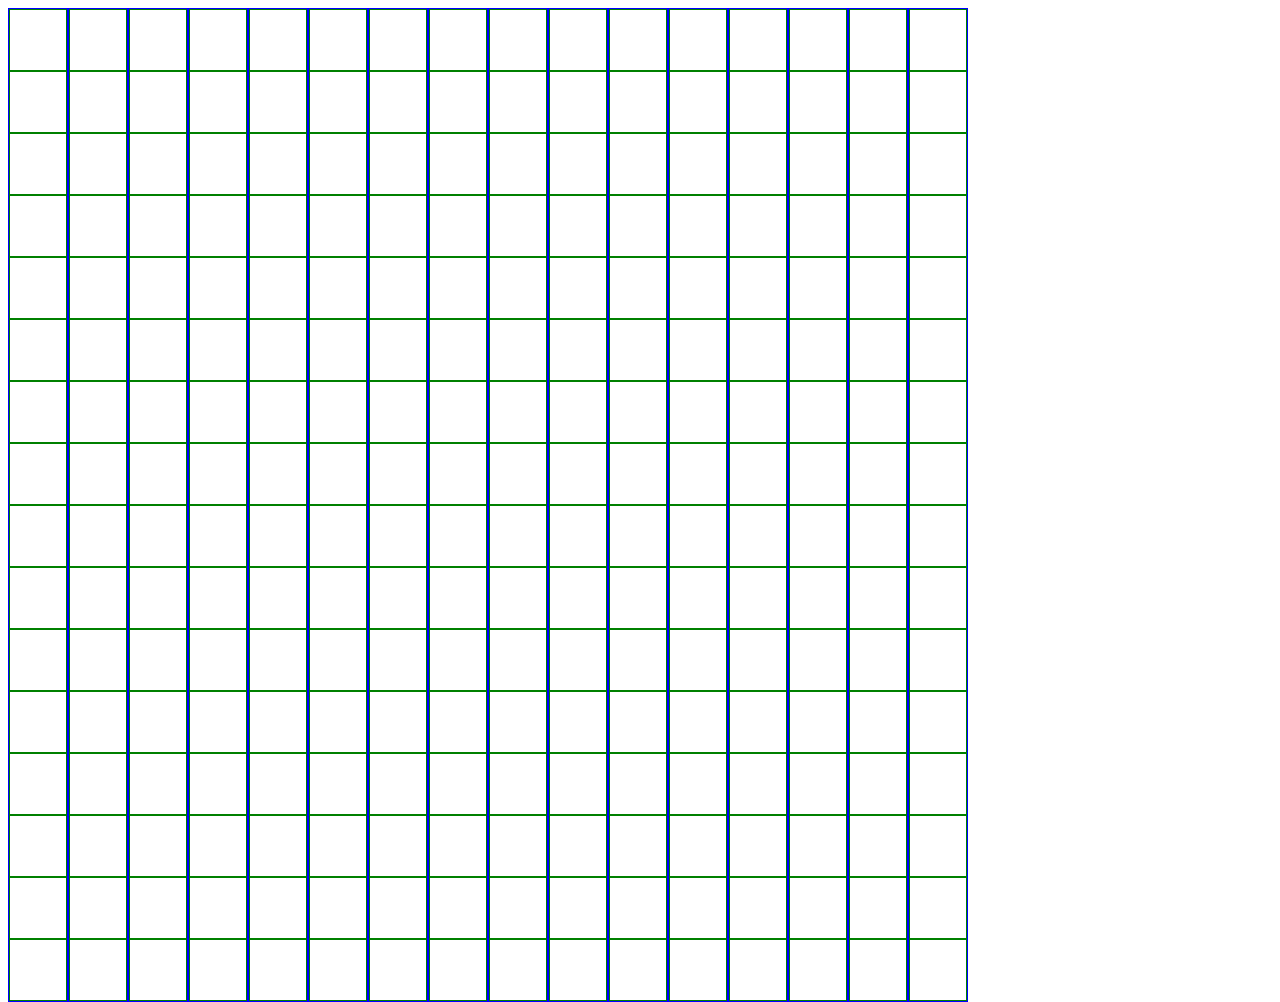
==== index.html @ dd468e58 "create flexbox grid" ====
<!DOCTYPE html>
<html lang="en">
<head>
    <meta charset="UTF-8">
    <meta name="viewport" content="width=device-width, initial-scale=1.0">
    <title>Etch-A-Sketch</title>
    <link rel="stylesheet" href ="styles.css">
</head>
<body>
    <div id="container">
  
    </div>
    
    <script src="javascript.js"></script>
</body>
</html>
---- styles.css ----
#container{
    /* border: 1px solid red; */
    width: 960px;
    height: 960px;
 
    display: flex;
    flex-wrap: wrap;
}
.column{
    border: 1px solid blue;
    flex-direction: column;
    flex: 1;
    flex-wrap: wrap;

}
.cell {
    flex: 1;
    border: 1px solid green;
    margin: 0;
    padding: 0;
    background-color: white;
    flex-grow: 1;
    height: 33.3333%;

}
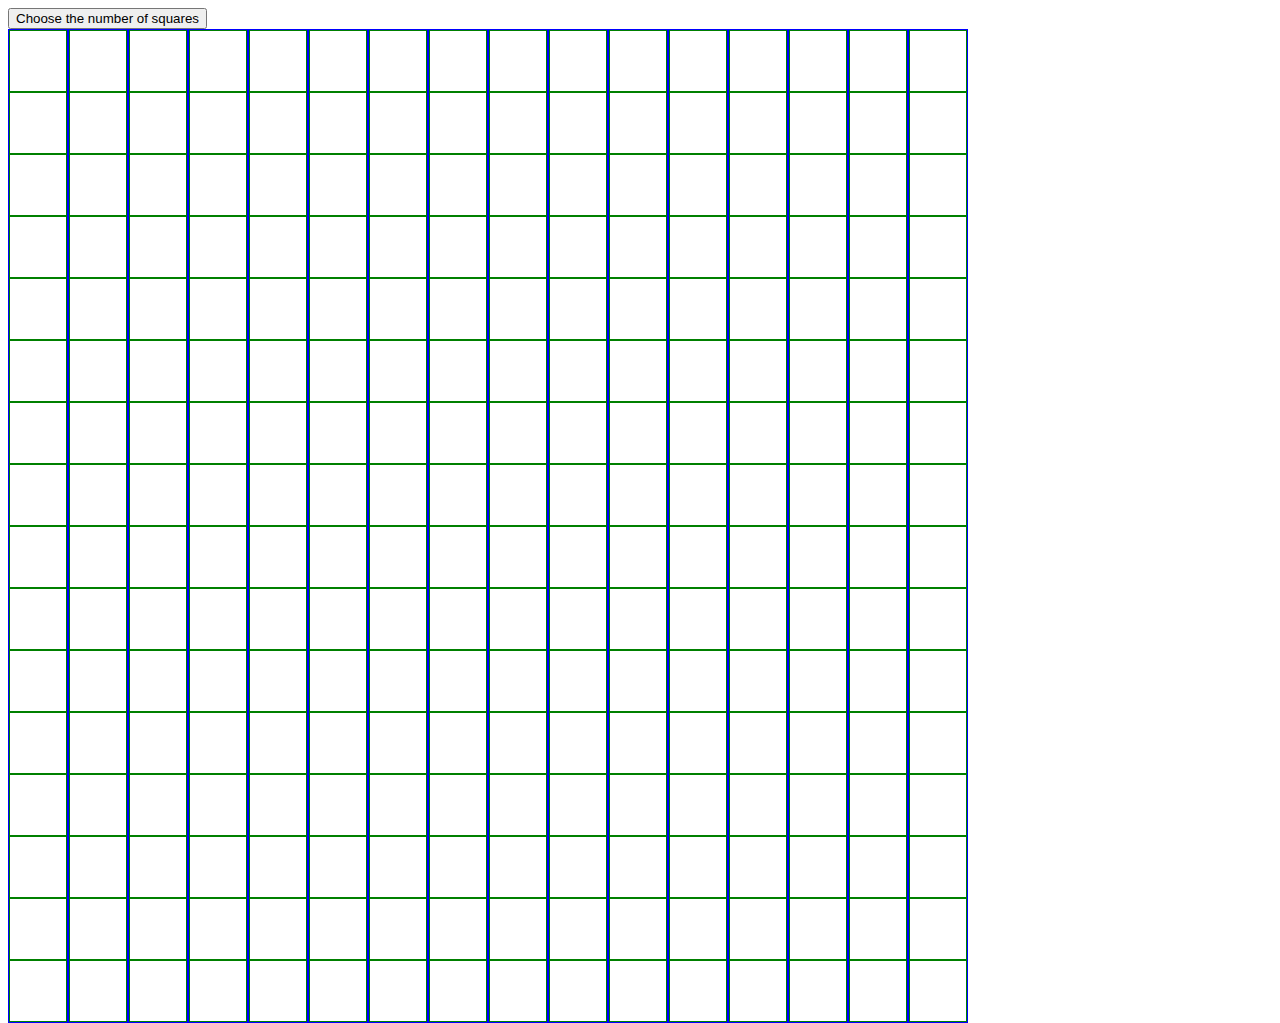
==== commit 7f375e39: "add logic to remove grid elements on button click" ====
--- a/index.html
+++ b/index.html
@@ -7,6 +7,7 @@
     <link rel="stylesheet" href ="styles.css">
 </head>
 <body>
+    <button>Choose the number of squares</button>
     <div id="container">
   
     </div>
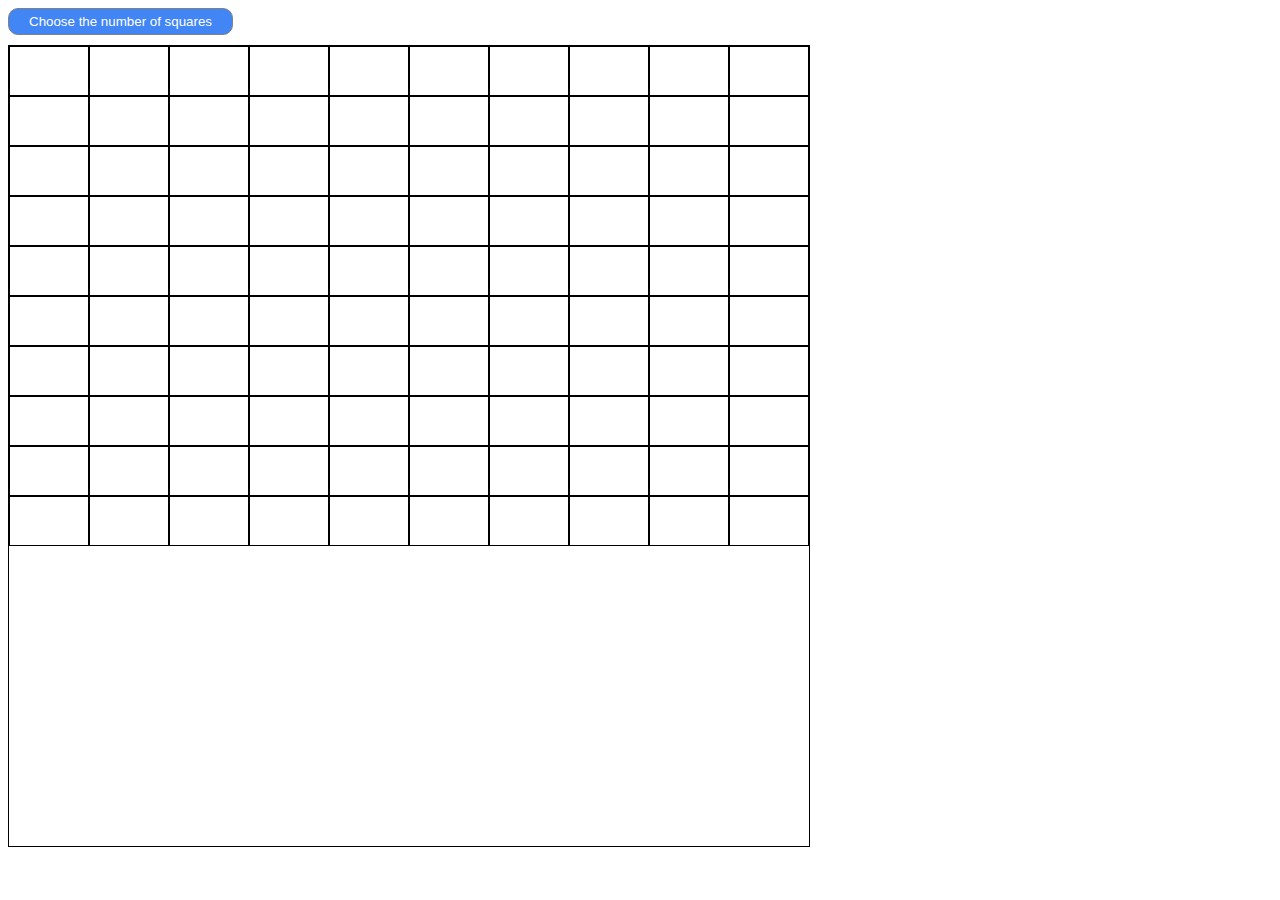
==== commit a19c43f8: "change container and mouseover for mobile" ====
--- a/index.html
+++ b/index.html
@@ -12,6 +12,6 @@
   
     </div>
     
-    <script src="javascript.js"></script>
+    <script src="jsformobile.js"></script>
 </body>
 </html>--- a/styles.css
+++ b/styles.css
@@ -1,26 +1,28 @@
 
 #container{
-    /* border: 1px solid red; */
-    width: 960px;
-    height: 960px;
- 
+    width: 800px;
+    height: 800px;
     display: flex;
-    flex-wrap: wrap;
-}
+    border: 1px solid black;
+} 
 .column{
-    border: 1px solid blue;
-    flex-direction: column;
     flex: 1;
-    flex-wrap: wrap;
 
 }
 .cell {
-    flex: 1;
-    border: 1px solid green;
-    margin: 0;
-    padding: 0;
-    background-color: white;
-    flex-grow: 1;
-    height: 33.3333%;
+    border: 1px solid black;
 
 }
+
+button{
+    background-color: rgb(66, 133, 244);
+    padding: 5px 20px;
+    margin-bottom: 10px;
+    color: white;
+    border-radius: 10px;
+    border: 1px gray solid;
+}
+
+button:hover{
+    background-color: rgb(49, 104, 192);
+}
